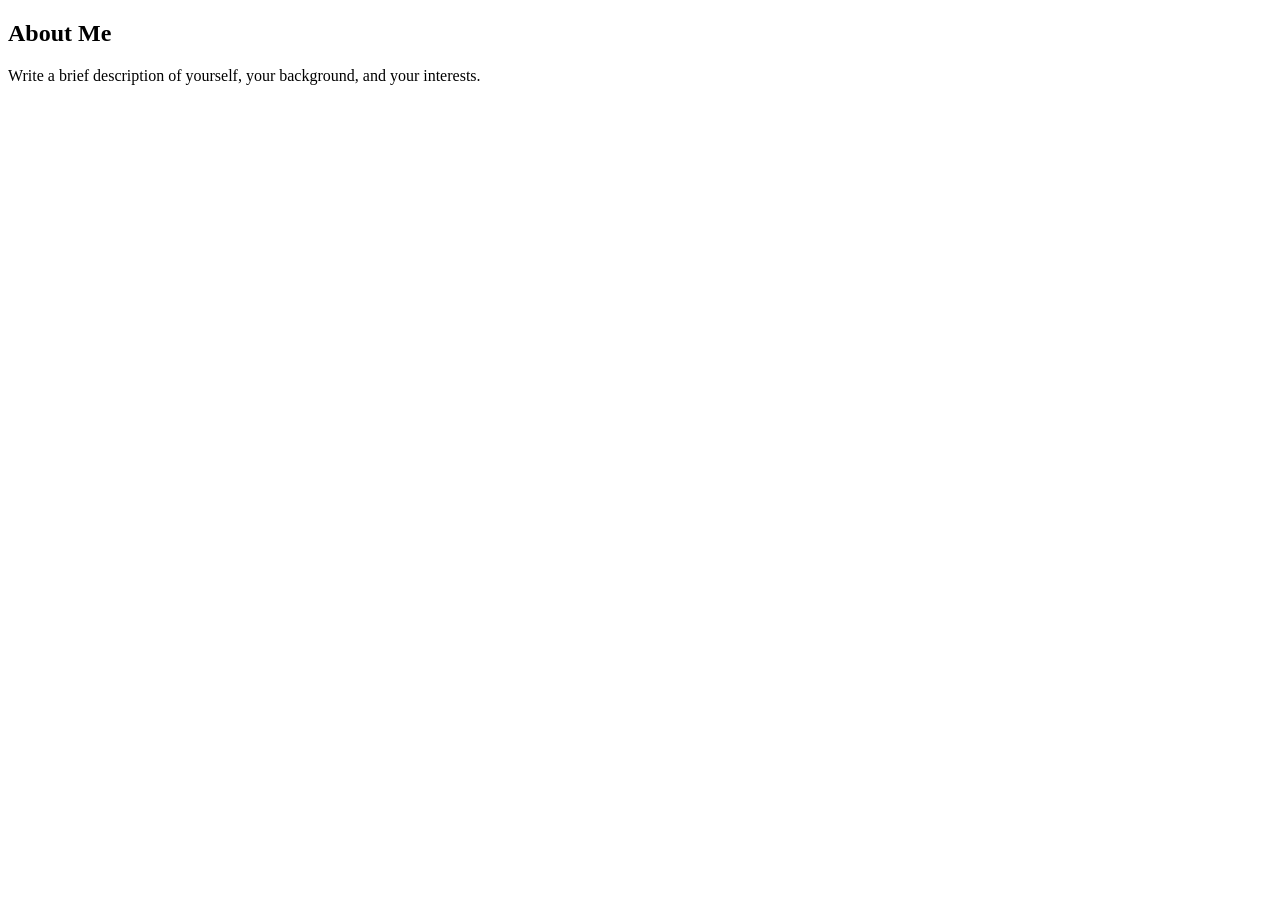
==== aboutMe.html @ 43d316d5 "Making more html pages" ====
<!DOCTYPE html>
<html lang="en">
<head>
    <meta charset="UTF-8">
    <meta name="viewport" content="width=device-width, initial-scale=1.0">
    <title>Document</title>
</head>
<body>
    <section id="about" class="section">
        <div class="section-inner">
            <h2>About Me</h2>
            <p>Write a brief description of yourself, your background, and your interests.</p>
        </div>
    </section>
</body>
</html>
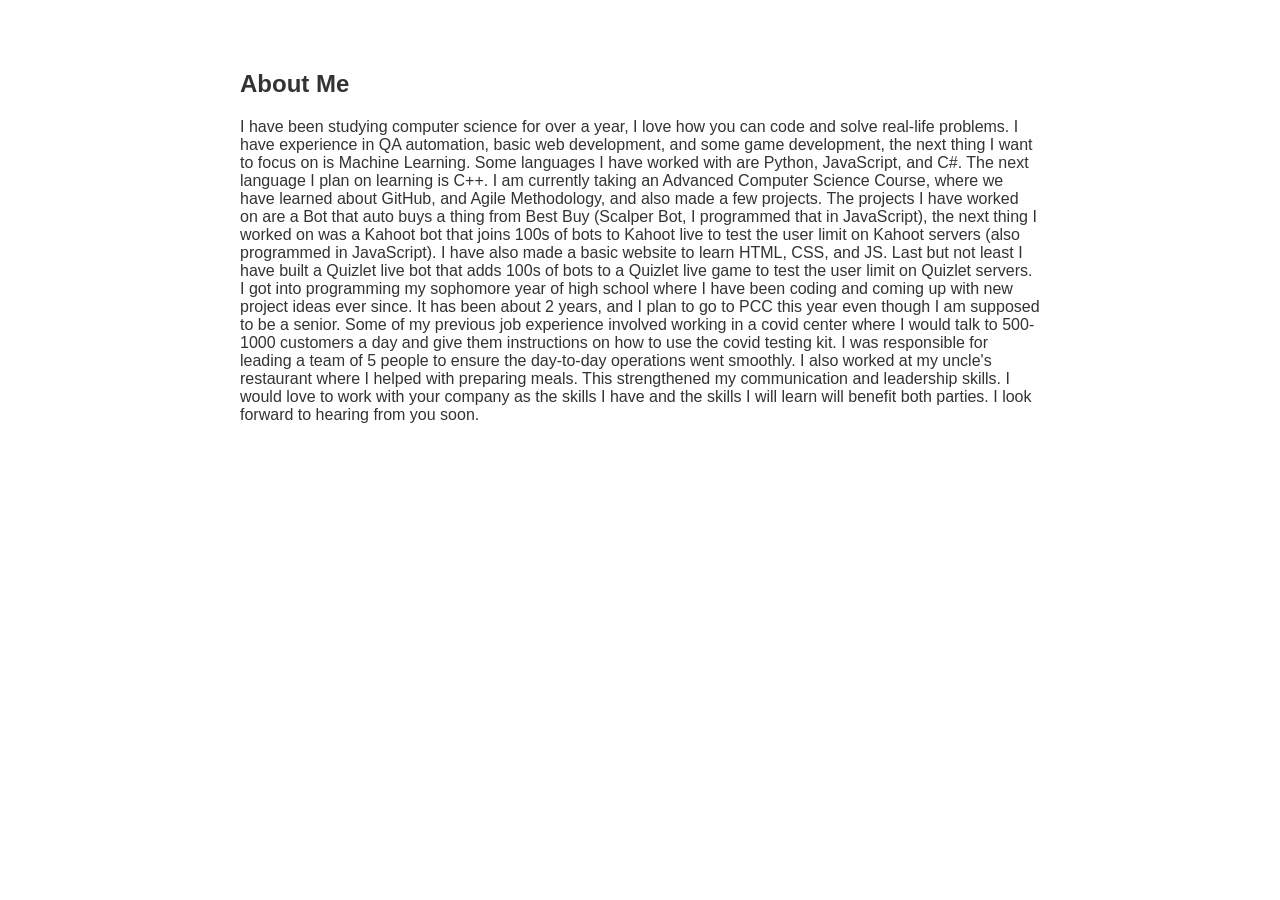
==== commit 46644c4a: "Made some changes" ====
--- a/aboutMe.html
+++ b/aboutMe.html
@@ -1,16 +1,45 @@
 <!DOCTYPE html>
 <html lang="en">
-<head>
-    <meta charset="UTF-8">
-    <meta name="viewport" content="width=device-width, initial-scale=1.0">
+  <head>
+    <meta charset="UTF-8" />
+    <meta name="viewport" content="width=device-width, initial-scale=1.0" />
     <title>Document</title>
-</head>
-<body>
+    <link rel="stylesheet" href="styles.css" />
+  </head>
+  <body>
     <section id="about" class="section">
-        <div class="section-inner">
-            <h2>About Me</h2>
-            <p>Write a brief description of yourself, your background, and your interests.</p>
-        </div>
+      <div class="section-inner">
+        <h2>About Me</h2>
+        <p>
+          I have been studying computer science for over a year, I love how you
+          can code and solve real-life problems. I have experience in QA
+          automation, basic web development, and some game development, the next
+          thing I want to focus on is Machine Learning. Some languages I have
+          worked with are Python, JavaScript, and C#. The next language I plan
+          on learning is C++. I am currently taking an Advanced Computer Science
+          Course, where we have learned about GitHub, and Agile Methodology, and
+          also made a few projects. The projects I have worked on are a Bot that
+          auto buys a thing from Best Buy (Scalper Bot, I programmed that in
+          JavaScript), the next thing I worked on was a Kahoot bot that joins
+          100s of bots to Kahoot live to test the user limit on Kahoot servers
+          (also programmed in JavaScript). I have also made a basic website to
+          learn HTML, CSS, and JS. Last but not least I have built a Quizlet
+          live bot that adds 100s of bots to a Quizlet live game to test the
+          user limit on Quizlet servers. I got into programming my sophomore
+          year of high school where I have been coding and coming up with new
+          project ideas ever since. It has been about 2 years, and I plan to go
+          to PCC this year even though I am supposed to be a senior. Some of my
+          previous job experience involved working in a covid center where I
+          would talk to 500-1000 customers a day and give them instructions on
+          how to use the covid testing kit. I was responsible for leading a team
+          of 5 people to ensure the day-to-day operations went smoothly. I also
+          worked at my uncle's restaurant where I helped with preparing meals.
+          This strengthened my communication and leadership skills. I would love
+          to work with your company as the skills I have and the skills I will
+          learn will benefit both parties. I look forward to hearing from you
+          soon.
+        </p>
+      </div>
     </section>
-</body>
-</html>+  </body>
+</html>
--- a/styles.css
+++ b/styles.css
@@ -0,0 +1,81 @@
+body {
+    font-family: Arial, sans-serif;
+    margin: 0;
+    padding: 0;
+}
+
+header {
+    background-color: #333;
+    padding: 20px;
+    color: #fff;
+}
+
+nav ul {
+    list-style-type: none;
+    margin: 0;
+    padding: 0;
+}
+
+nav ul li {
+    display: inline-block;
+    margin-right: 20px;
+}
+
+nav ul li a {
+    text-decoration: none;
+    color: #fff;
+    font-weight: bold;
+}
+
+.section {
+    padding: 50px;
+    color: #333;
+}
+
+.home-section {
+    background-color: #f2f2f2;
+    text-align: center;
+}
+
+.home-section h1 {
+    font-size: 36px;
+}
+
+.section-inner {
+    max-width: 800px;
+    margin: 0 auto;
+}
+
+.projects-section {
+    background-color: #eee;
+}
+
+.project {
+    padding: 20px;
+    background-color: #fff;
+    border-radius: 5px;
+    margin-bottom: 20px;
+}
+
+.contact-section {
+    background-color: #f5f5f5;
+}
+
+form label {
+    display: block;
+    margin-bottom: 10px;
+}
+
+form input, form textarea {
+    width: 100%;
+    padding: 10px;
+    margin-bottom: 20px;
+}
+
+form button {
+    background-color: #333;
+    color: #fff;
+    padding: 10px 20px;
+    border: none;
+    cursor: pointer;
+}
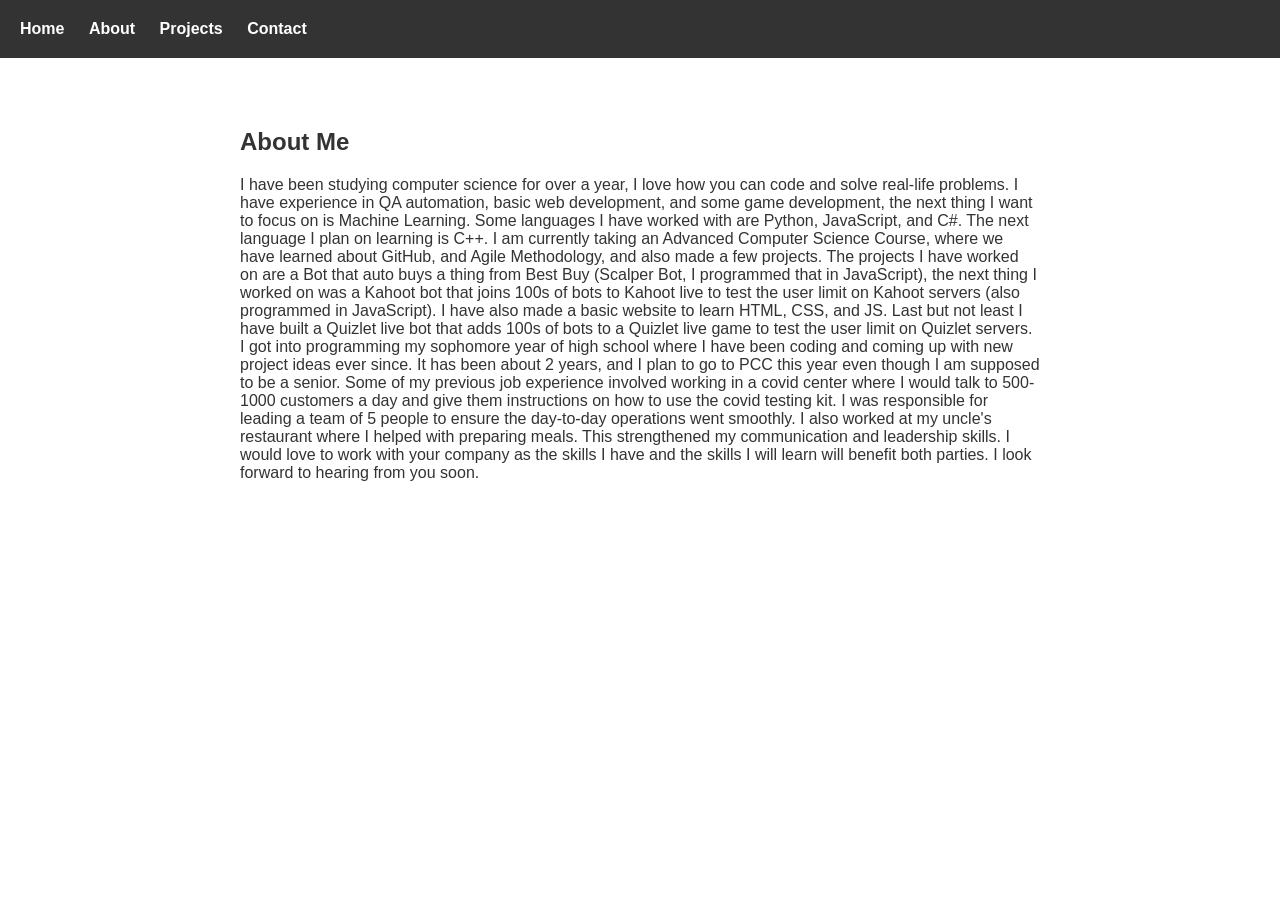
==== commit 5e2c0437: "Made the website interactive" ====
--- a/aboutMe.html
+++ b/aboutMe.html
@@ -5,8 +5,19 @@
     <meta name="viewport" content="width=device-width, initial-scale=1.0" />
     <title>Document</title>
     <link rel="stylesheet" href="styles.css" />
+    
   </head>
   <body>
+    <header>
+      <nav>
+        <ul>
+          <li><a href="Portfolio.html">Home</a></li>
+          <li><a href="#about">About</a></li>
+          <li><a href="projects.html">Projects</a></li>
+          <li><a href="contact.html">Contact</a></li>
+        </ul>
+      </nav>
+    </header>
     <section id="about" class="section">
       <div class="section-inner">
         <h2>About Me</h2>
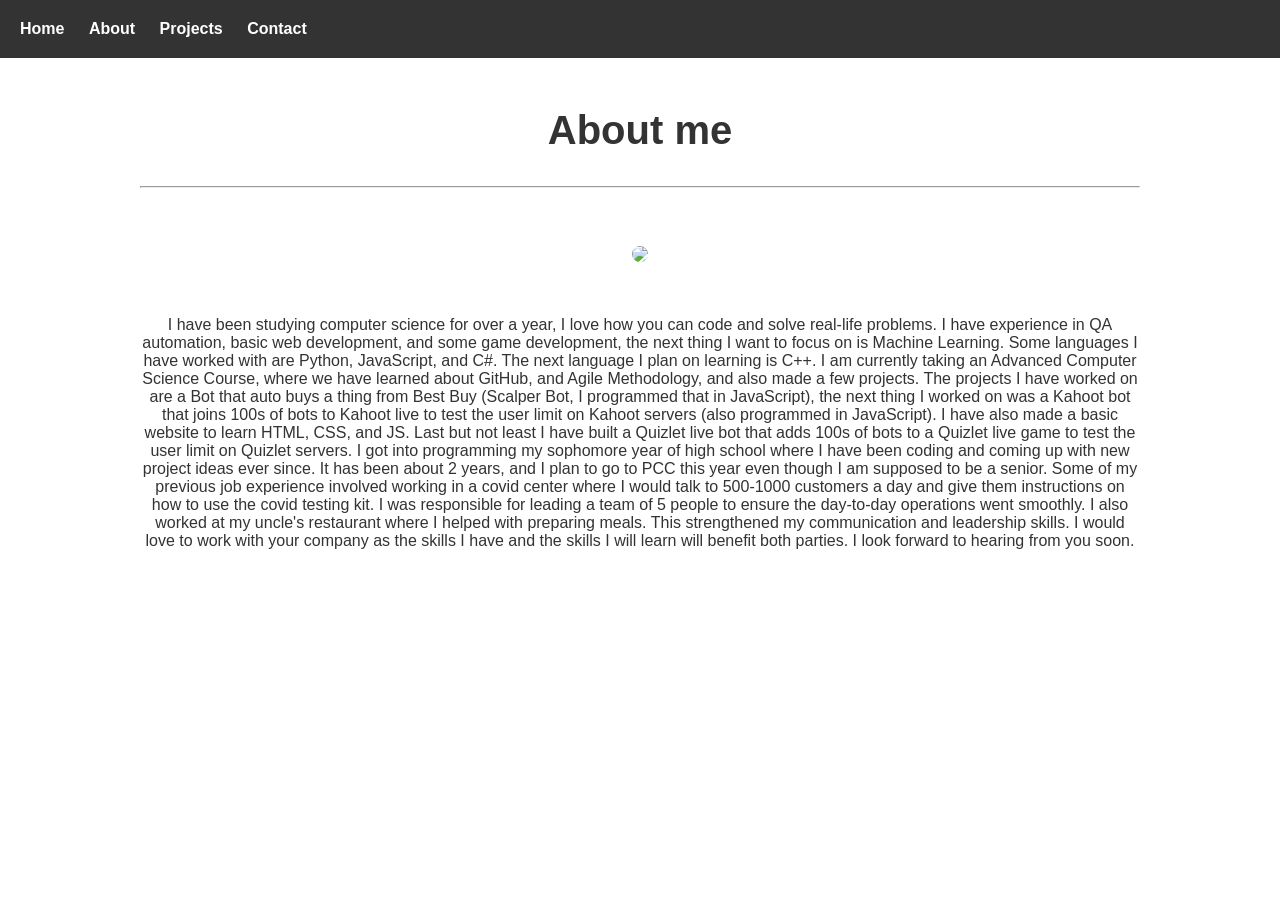
==== commit a1874616: "Made changes" ====
--- a/aboutMe.html
+++ b/aboutMe.html
@@ -5,7 +5,8 @@
     <meta name="viewport" content="width=device-width, initial-scale=1.0" />
     <title>Document</title>
     <link rel="stylesheet" href="styles.css" />
-    
+    <style>
+    </style>
   </head>
   <body>
     <header>
@@ -20,36 +21,40 @@
     </header>
     <section id="about" class="section">
       <div class="section-inner">
-        <h2>About Me</h2>
-        <p>
-          I have been studying computer science for over a year, I love how you
-          can code and solve real-life problems. I have experience in QA
-          automation, basic web development, and some game development, the next
-          thing I want to focus on is Machine Learning. Some languages I have
-          worked with are Python, JavaScript, and C#. The next language I plan
-          on learning is C++. I am currently taking an Advanced Computer Science
-          Course, where we have learned about GitHub, and Agile Methodology, and
-          also made a few projects. The projects I have worked on are a Bot that
-          auto buys a thing from Best Buy (Scalper Bot, I programmed that in
-          JavaScript), the next thing I worked on was a Kahoot bot that joins
-          100s of bots to Kahoot live to test the user limit on Kahoot servers
-          (also programmed in JavaScript). I have also made a basic website to
-          learn HTML, CSS, and JS. Last but not least I have built a Quizlet
-          live bot that adds 100s of bots to a Quizlet live game to test the
-          user limit on Quizlet servers. I got into programming my sophomore
-          year of high school where I have been coding and coming up with new
-          project ideas ever since. It has been about 2 years, and I plan to go
-          to PCC this year even though I am supposed to be a senior. Some of my
-          previous job experience involved working in a covid center where I
-          would talk to 500-1000 customers a day and give them instructions on
-          how to use the covid testing kit. I was responsible for leading a team
-          of 5 people to ensure the day-to-day operations went smoothly. I also
-          worked at my uncle's restaurant where I helped with preparing meals.
-          This strengthened my communication and leadership skills. I would love
-          to work with your company as the skills I have and the skills I will
-          learn will benefit both parties. I look forward to hearing from you
-          soon.
-        </p>
+        <h2>About me</h2>
+        <hr />
+        <div>
+          <img src="Images/Zain.jpg" class="profile-image" />
+          <div class="text">
+            I have been studying computer science for over a year, I love how
+            you can code and solve real-life problems. I have experience in QA
+            automation, basic web development, and some game development, the
+            next thing I want to focus on is Machine Learning. Some languages I
+            have worked with are Python, JavaScript, and C#. The next language I
+            plan on learning is C++. I am currently taking an Advanced Computer
+            Science Course, where we have learned about GitHub, and Agile
+            Methodology, and also made a few projects. The projects I have
+            worked on are a Bot that auto buys a thing from Best Buy (Scalper
+            Bot, I programmed that in JavaScript), the next thing I worked on
+            was a Kahoot bot that joins 100s of bots to Kahoot live to test the
+            user limit on Kahoot servers (also programmed in JavaScript). I have
+            also made a basic website to learn HTML, CSS, and JS. Last but not
+            least I have built a Quizlet live bot that adds 100s of bots to a
+            Quizlet live game to test the user limit on Quizlet servers. I got
+            into programming my sophomore year of high school where I have been
+            coding and coming up with new project ideas ever since. It has been
+            about 2 years, and I plan to go to PCC this year even though I am
+            supposed to be a senior. Some of my previous job experience involved
+            working in a covid center where I would talk to 500-1000 customers a
+            day and give them instructions on how to use the covid testing kit.
+            I was responsible for leading a team of 5 people to ensure the
+            day-to-day operations went smoothly. I also worked at my uncle's
+            restaurant where I helped with preparing meals. This strengthened my
+            communication and leadership skills. I would love to work with your
+            company as the skills I have and the skills I will learn will
+            benefit both parties. I look forward to hearing from you soon.
+          </div>
+        </div>
       </div>
     </section>
   </body>
--- a/styles.css
+++ b/styles.css
@@ -1,81 +1,94 @@
 body {
-    font-family: Arial, sans-serif;
-    margin: 0;
-    padding: 0;
+  font-family: Arial, sans-serif;
+  margin: 0;
+  padding: 0;
 }
 
 header {
-    background-color: #333;
-    padding: 20px;
-    color: #fff;
+  background-color: #333;
+  padding: 20px;
+  color: #fff;
 }
 
 nav ul {
-    list-style-type: none;
-    margin: 0;
-    padding: 0;
+  list-style-type: none;
+  margin: 0;
+  padding: 0;
 }
 
 nav ul li {
-    display: inline-block;
-    margin-right: 20px;
+  display: inline-block;
+  margin-right: 20px;
 }
 
 nav ul li a {
-    text-decoration: none;
-    color: #fff;
-    font-weight: bold;
+  text-decoration: none;
+  color: #fff;
+  font-weight: bold;
 }
 
 .section {
-    padding: 50px;
-    color: #333;
+  padding: 50px;
+  color: #333;
 }
 
 .home-section {
-    background-color: #f2f2f2;
-    text-align: center;
+  background-color: #f2f2f2;
+  text-align: center;
 }
 
 .home-section h1 {
-    font-size: 36px;
+  font-size: 36px;
 }
 
 .section-inner {
-    max-width: 800px;
-    margin: 0 auto;
+  max-width: 1000px;
+  margin: 0 auto;
+  text-align: center;
 }
 
 .projects-section {
-    background-color: #eee;
+  background-color: #eee;
 }
 
 .project {
-    padding: 20px;
-    background-color: #fff;
-    border-radius: 5px;
-    margin-bottom: 20px;
+  padding: 20px;
+  background-color: #fff;
+  border-radius: 5px;
+  margin-bottom: 20px;
 }
 
 .contact-section {
-    background-color: #f5f5f5;
+  background-color: #f5f5f5;
 }
 
 form label {
-    display: block;
-    margin-bottom: 10px;
+  display: block;
+  margin-bottom: 10px;
 }
 
-form input, form textarea {
-    width: 100%;
-    padding: 10px;
-    margin-bottom: 20px;
+form input,
+form textarea {
+  width: 100%;
+  padding: 10px;
+  margin-bottom: 20px;
 }
 
 form button {
-    background-color: #333;
-    color: #fff;
-    padding: 10px 20px;
-    border: none;
-    cursor: pointer;
+  background-color: #333;
+  color: #fff;
+  padding: 10px 20px;
+  border: none;
+  cursor: pointer;
 }
+h2 {
+  font-size: 40px;
+  margin-top: auto;
+}
+
+.profile-image {
+  width: 200px;
+  height: auto;
+  border-radius: 50%;
+  padding: 50px;
+}
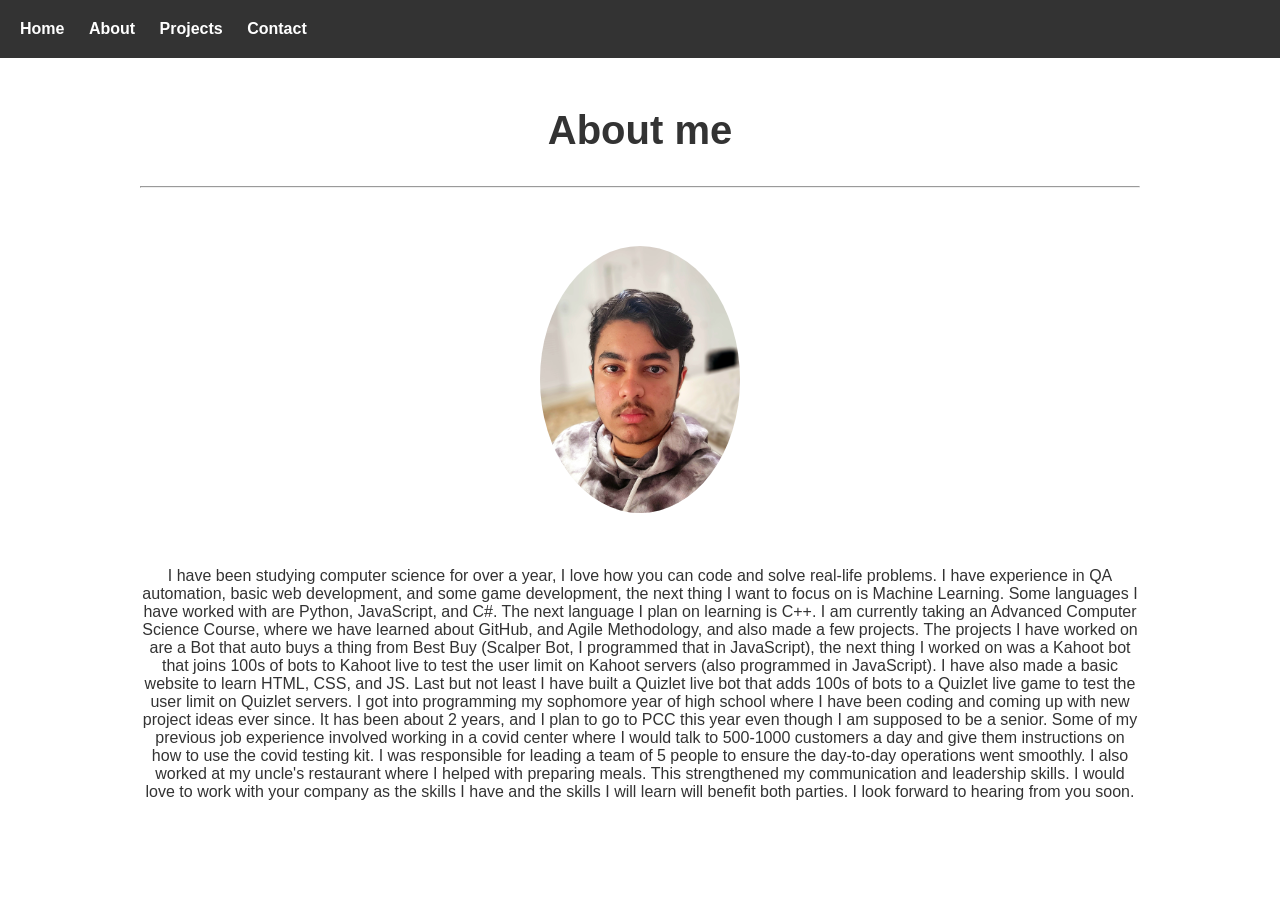
==== commit 60989226: "Made some changes, added an email contact system" ====
--- a/aboutMe.html
+++ b/aboutMe.html
@@ -12,7 +12,7 @@
     <header>
       <nav>
         <ul>
-          <li><a href="Portfolio.html">Home</a></li>
+          <li><a href="index.html">Home</a></li>
           <li><a href="#about">About</a></li>
           <li><a href="projects.html">Projects</a></li>
           <li><a href="contact.html">Contact</a></li>
--- a/styles.css
+++ b/styles.css
@@ -92,3 +92,43 @@
   border-radius: 50%;
   padding: 50px;
 }
+.College {
+  text-align: left;
+  font-size: 22px;
+}
+.graduation {
+  display: flex;
+  justify-content: space-between;
+  font-size: 15px;
+}
+.graduation span {
+  margin-left: auto;
+}
+.BAScience {
+  text-align: left;
+  font-size: 12px;
+}
+.Location {
+  text-align: left;
+  font-size: 12px;
+}
+.Experience {
+  text-align: left;
+  font-size: 22px;
+}
+.List {
+  text-align: left;
+  font-size: 12px;
+}
+.Covid {
+  text-align: left;
+  font-size: 12px;
+}
+button{
+  font-size: 15px;
+  border: 0;
+  cursor: pointer;
+  width: 150px;
+  margin: 20px auto 0;
+  border-radius: 30px;
+}
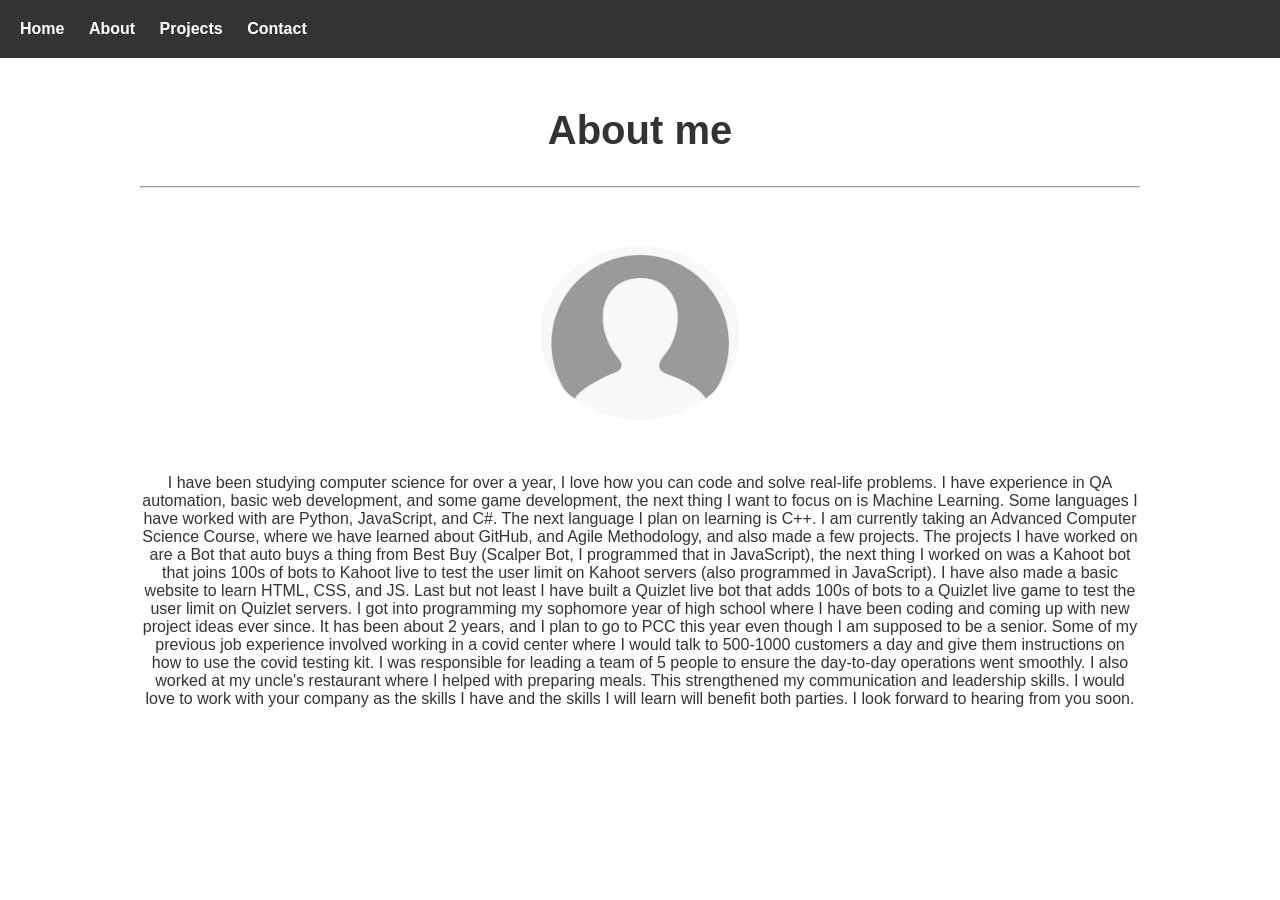
==== commit e2094f89: "changed the img" ====
--- a/aboutMe.html
+++ b/aboutMe.html
@@ -3,10 +3,9 @@
   <head>
     <meta charset="UTF-8" />
     <meta name="viewport" content="width=device-width, initial-scale=1.0" />
-    <title>Document</title>
+    <title>About me</title>
     <link rel="stylesheet" href="styles.css" />
-    <style>
-    </style>
+    <style></style>
   </head>
   <body>
     <header>
@@ -24,7 +23,7 @@
         <h2>About me</h2>
         <hr />
         <div>
-          <img src="Images/Zain.jpg" class="profile-image" />
+          <img src="Images/OIP.jpeg" class="profile-image" />
           <div class="text">
             I have been studying computer science for over a year, I love how
             you can code and solve real-life problems. I have experience in QA
